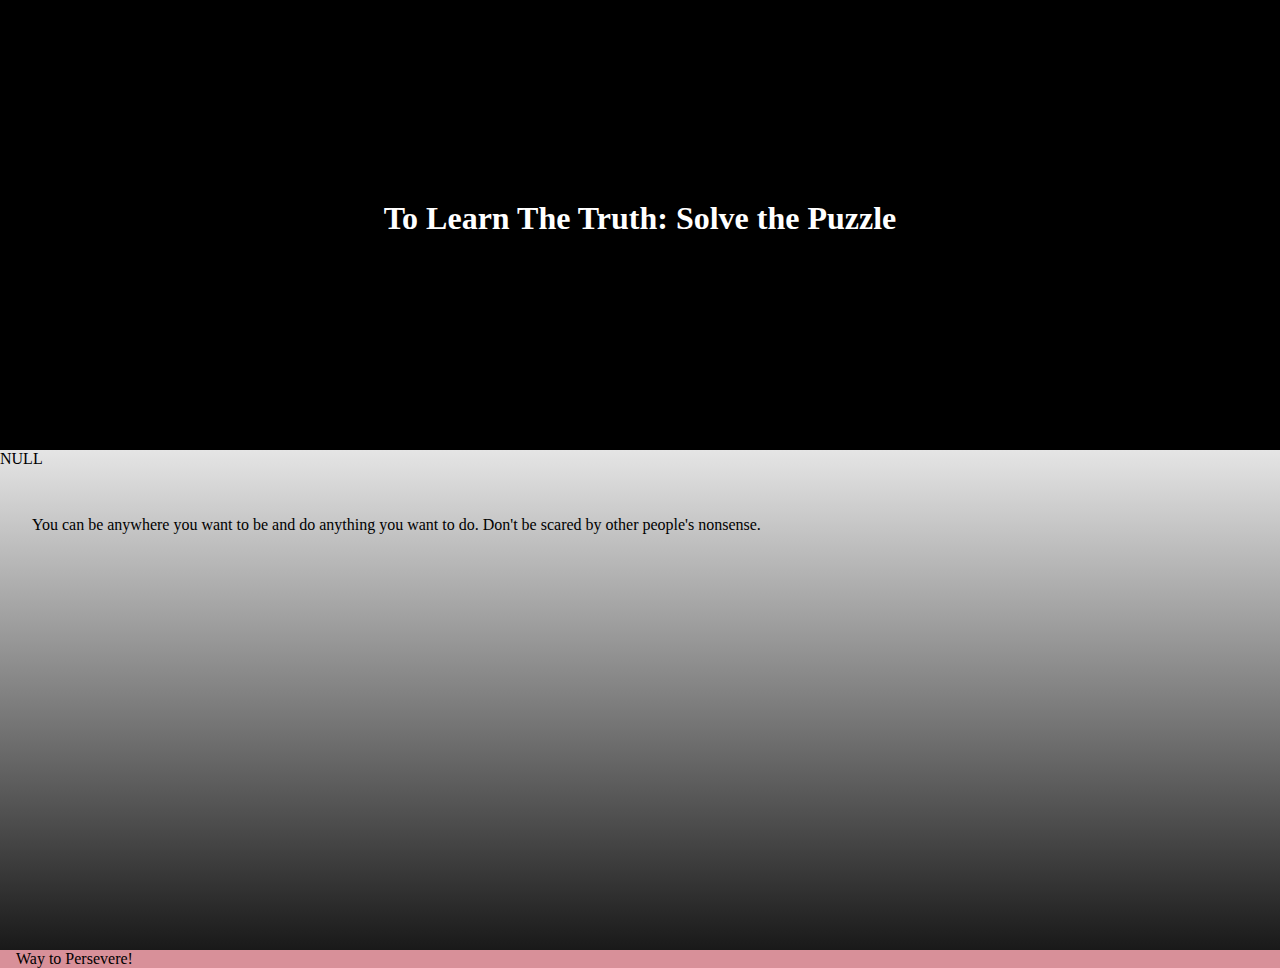
==== truth.html @ 822480e4 "Add html, css, and js" ====
<!DOCTYPE html>
<html lang="en">
<head>
    <meta charset="UTF-8">
    <meta name="viewport" content="width=device-width, initial-scale=1.0">
    <meta http-equiv="X-UA-Compatible" content="ie=edge">
    <title>THE TRUTH</title>
    <link rel="stylesheet" href="styles.css">
</head>
<body>
    <header>
        <h1>To Learn The Truth: Solve&nbsp;the&nbsp;Puzzle</h1>
    </header>
    <div class="trueBody">
<script class="quiz" src="script.js"></script>

    <p>You can be anywhere you want to be and do anything you want to do. Don't be scared by other people's nonsense.</p>
    </div>
    <footer>Way to Persevere!</footer>
</body>
</html>
---- styles.css ----
* {
    box-sizing: border-box; 
}

html {
    margin: 0 auto; 
}

header {
    background-color: #000000; 
    height: 450px; 
    text-align: center; 
    margin: 0 auto; 
}

h1 {
    color: #fff; 
    margin: 0 auto; 
    padding: 200px 0; 
}

button {
    background-color: #b22234; 
    color: white; 
    border-radius: 10px; 
    padding: 1.5em; 
    margin: auto; 
    border: black; 
    font-size: 20px; 
}

.btn {
    text-align: center; 
    padding: 2em; 
}

body {
    margin: 0 auto; 
}

.trueBody {
    background: linear-gradient(#e5e5e5, #191919);
    height: 500px; 
}

.scares {
    display: flex;
    flex-wrap: wrap;  
    padding: 5em; 
    justify-content: space-around;
}

footer {
    background-color: #d89099; 
    padding-left: 1em; 

}

p {
    padding: 2em; 
    font-size: 16px; 
}
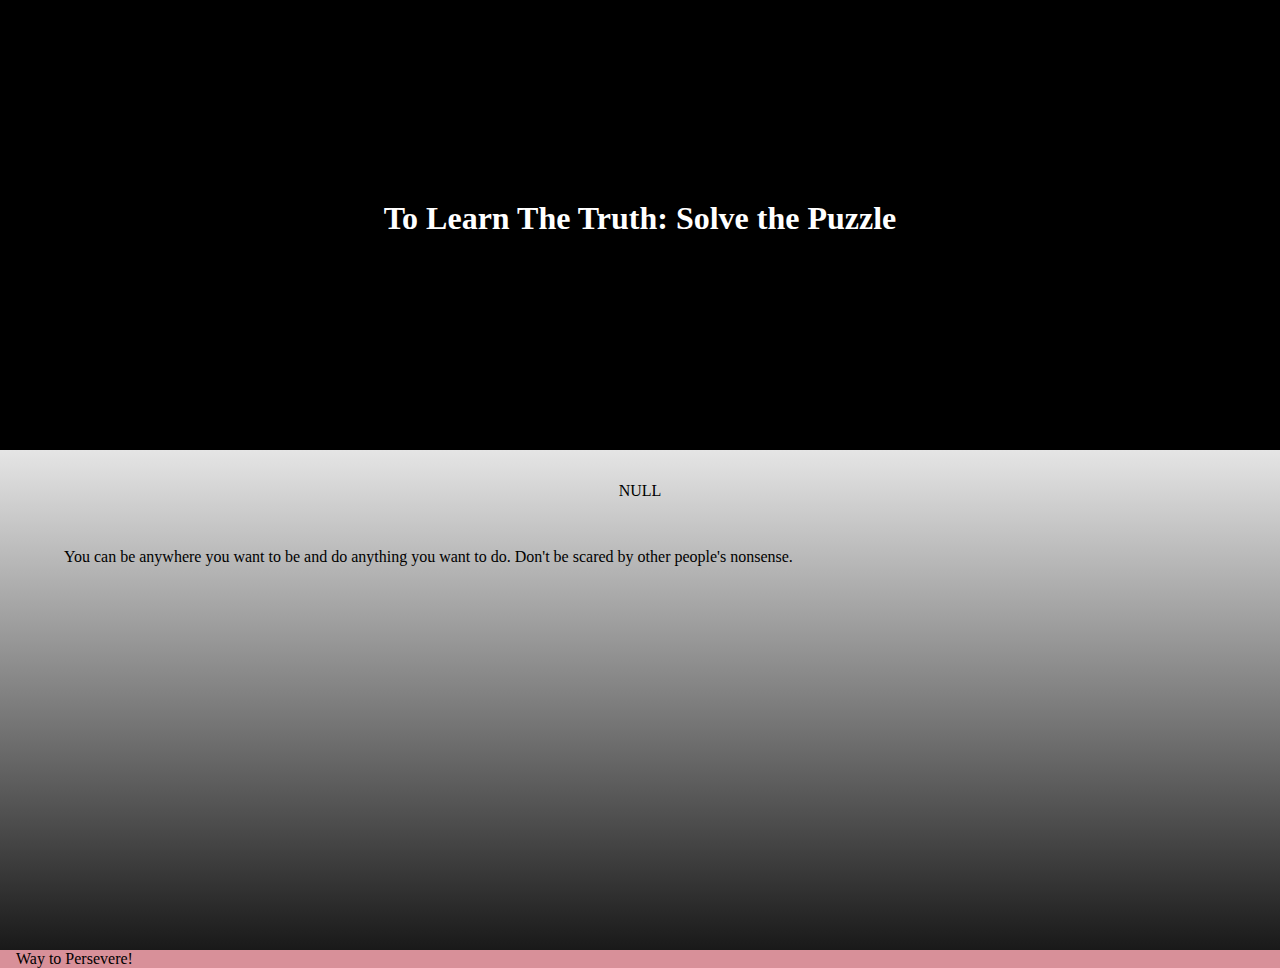
==== commit b705da00: "Center JS text" ====
--- a/truth.html
+++ b/truth.html
@@ -12,8 +12,9 @@
         <h1>To Learn The Truth: Solve&nbsp;the&nbsp;Puzzle</h1>
     </header>
     <div class="trueBody">
-<script class="quiz" src="script.js"></script>
-
+        <div class="quiz">
+            <script src="script.js"></script>
+        </div>
     <p>You can be anywhere you want to be and do anything you want to do. Don't be scared by other people's nonsense.</p>
     </div>
     <footer>Way to Persevere!</footer>
--- a/styles.css
+++ b/styles.css
@@ -41,6 +41,7 @@
 .trueBody {
     background: linear-gradient(#e5e5e5, #191919);
     height: 500px; 
+    padding: 2em; 
 }
 
 .scares {
@@ -61,4 +62,8 @@
     font-size: 16px; 
 }
 
+.quiz {
+    text-align: center;
+}
 
+
